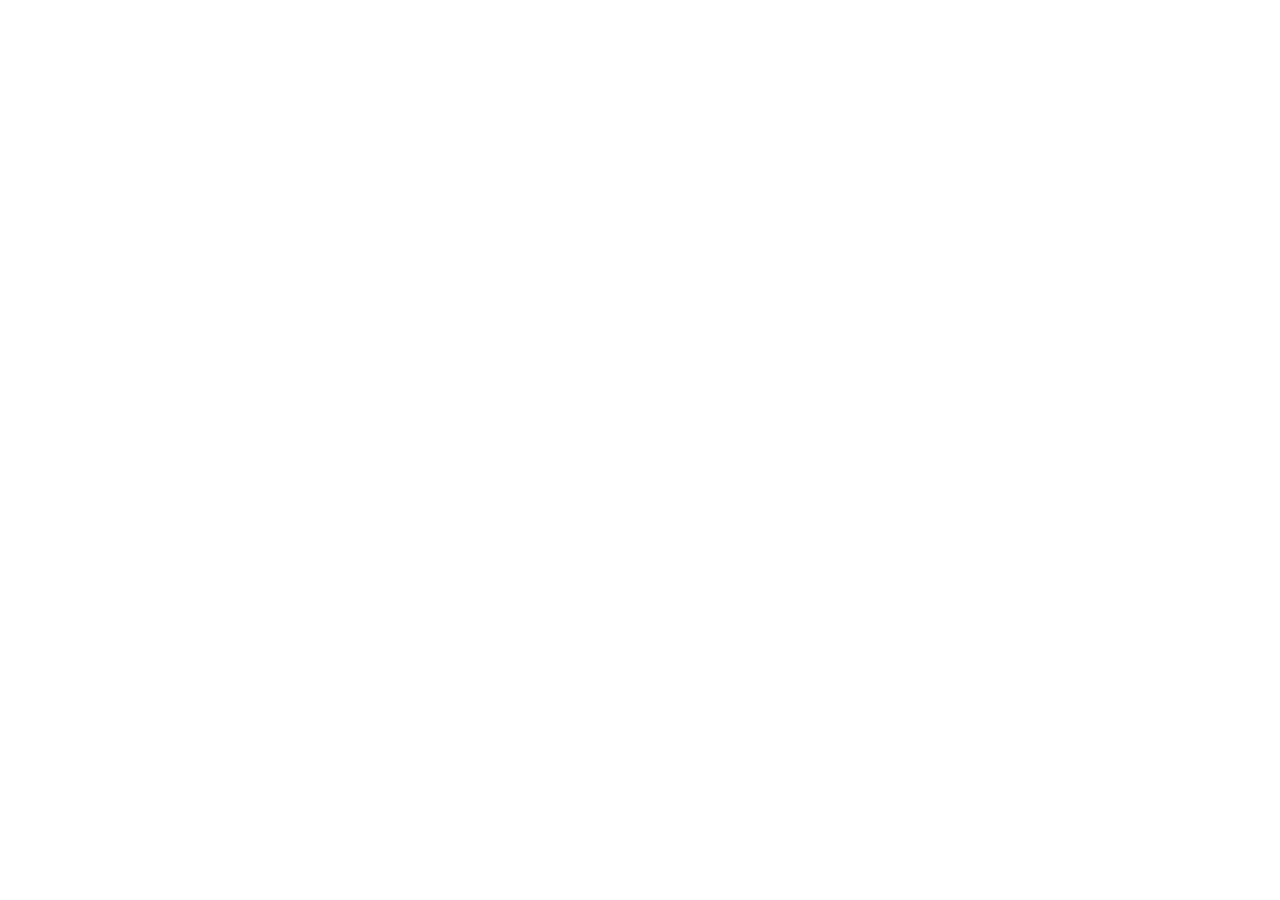
==== index.html @ aa808700 "#2 Ajout de la structure HTML de base" ====
<!DOCTYPE html>
<html lang="fr">
<head>
    <meta charset="UTF-8">
    <meta name="viewport" content="width=device-width, initial-scale=1.0">
    <title>Exemple</title>
</head>
<body>
    
</body>
</html>
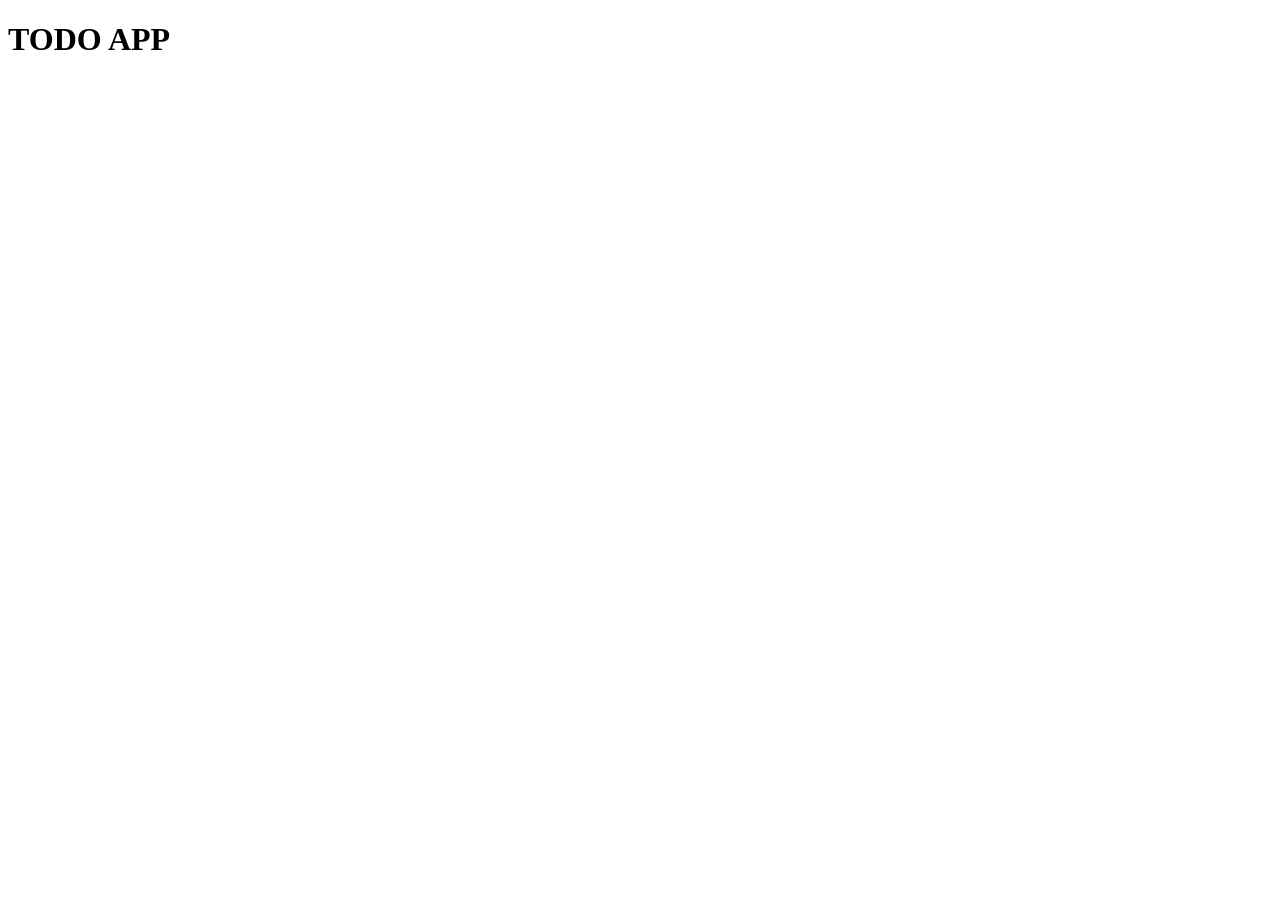
==== commit 914606b5: "#2 Ajout du titre et du conteneur de liste" ====
--- a/index.html
+++ b/index.html
@@ -6,6 +6,9 @@
     <title>Exemple</title>
 </head>
 <body>
-    
+    <h1>TODO APP</h1>
+    <ul class="liste">
+
+    </ul>
 </body>
 </html>
